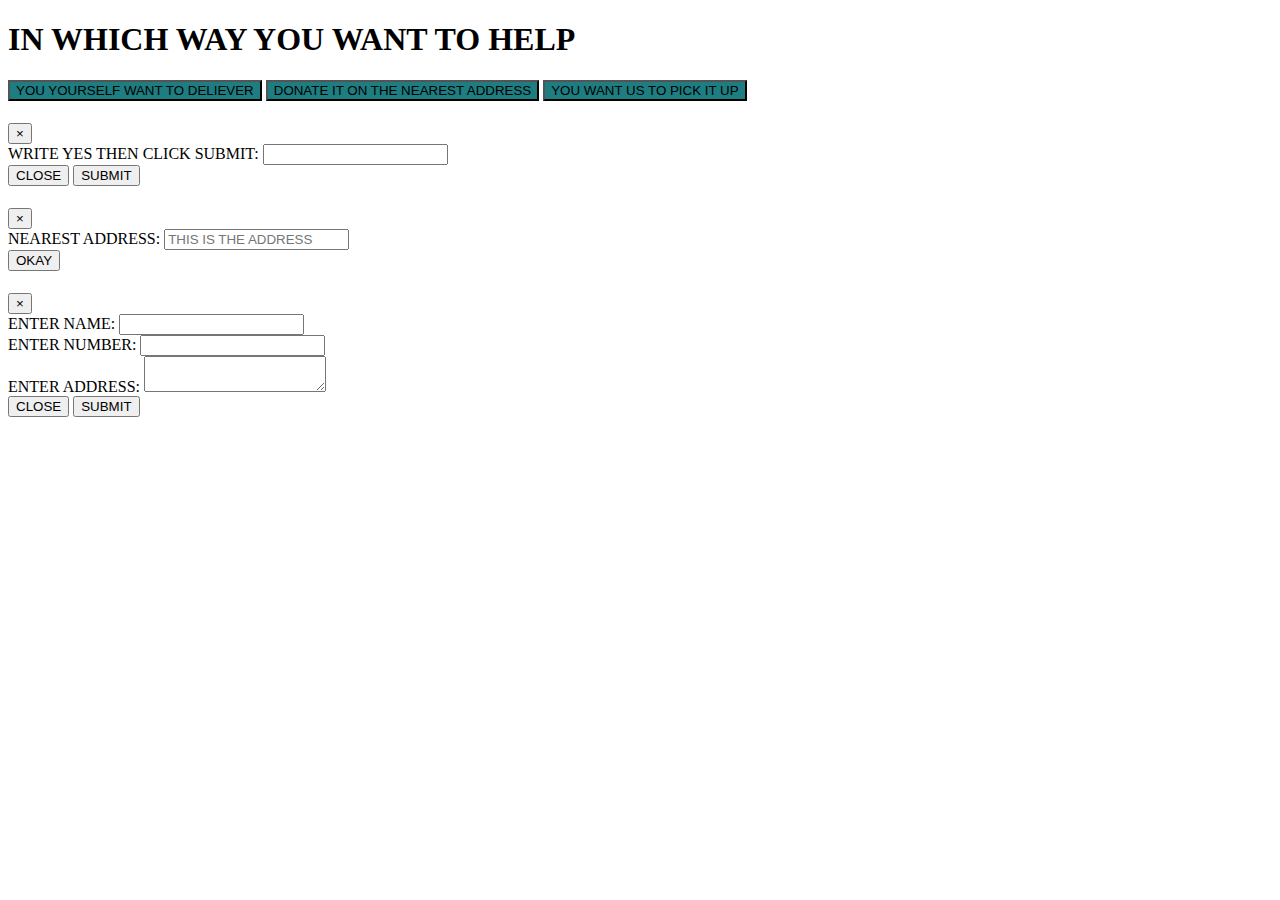
==== target/classes/templates/afterDream.html @ 0bb39d26 "Admin Panel added" ====
<!DOCTYPE html>
<html lang="en">
<head>
    <meta charset="UTF-8">
    <meta http-equiv="X-UA-Compatible" content="IE=edge">
    <meta name="viewport" content="width=device-width, initial-scale=1.0">

    <link rel="stylesheet" href="https://cdn.jsdelivr.net/npm/bootstrap@4.5.3/dist/css/bootstrap.min.css" integrity="sha384-TX8t27EcRE3e/ihU7zmQxVncDAy5uIKz4rEkgIXeMed4M0jlfIDPvg6uqKI2xXr2" crossorigin="anonymous">
    
    <title>Help</title>
</head>
<body>
    <div class="container my-5 mr-5">
    <h1>IN WHICH WAY YOU WANT TO HELP</h1>
</div>

<div class="container mr-5 py-3">
    <button type="button" class="btn btn-secondary  my-2 mr-2" style="background-color: #1D7D81 !important;" data-toggle="modal" data-target="#exampleModal1" data-whatever="@mdo">YOU YOURSELF WANT TO DELIEVER</button>
<button type="button" class="btn btn-secondary my-2 mx-2" style="background-color: #1D7D81 !important;" data-toggle="modal" data-target="#exampleModal2" data-whatever="@fat">DONATE IT ON THE NEAREST ADDRESS</button>
<button type="button" class="btn btn-secondary my-2 mx-2" style="background-color: #1D7D81 !important;" data-toggle="modal" data-target="#exampleModal3" data-whatever="@getbootstrap">YOU WANT US TO PICK IT UP</button>

<div class="modal fade" id="exampleModal1" tabindex="-1" aria-labelledby="exampleModalLabel" aria-hidden="true">
  <div class="modal-dialog">
    <div class="modal-content">
      <div class="modal-header">
        <h5 class="modal-title" id="exampleModalLabel"></h5>
        <button type="button" class="close" data-dismiss="modal" aria-label="Close">
          <span aria-hidden="true">&times;</span>
        </button>
      </div>
      <div class="modal-body">
        <form>
          <div class="form-group">
            <label for="recipient-name" class="col-form-label">WRITE YES THEN CLICK SUBMIT:</label>
            <input type="text" class="form-control" id="recipient-name">
          </div>
        </form>
      </div>
      <div class="modal-footer">
        <button type="button" class="btn btn-secondary" data-dismiss="modal">CLOSE</button>
        <button type="button" class="btn btn-primary">SUBMIT</button>
      </div>
    </div>
  </div>
</div>

<div class="modal fade" id="exampleModal2" tabindex="-1" aria-labelledby="exampleModalLabel" aria-hidden="true">
    <div class="modal-dialog">
      <div class="modal-content">
        <div class="modal-header">
          <h5 class="modal-title" id="exampleModalLabel"></h5>
          <button type="button" class="close" data-dismiss="modal" aria-label="Close">
            <span aria-hidden="true">&times;</span>
          </button>
        </div>
        <div class="modal-body">
          <form>
            <div class="form-group">
              <label for="recipient-name" class="col-form-label">NEAREST ADDRESS:</label>
              <input type="text" class="form-control" id="recipient-name" placeholder="THIS IS THE ADDRESS">
            </div>
          </form>
        </div>
        <div class="modal-footer">
          <button type="button" class="btn btn-primary" data-dismiss="modal">OKAY</button>
        </div>
      </div>
    </div>
  </div>

  <div class="modal fade" id="exampleModal3" tabindex="-1" aria-labelledby="exampleModalLabel" aria-hidden="true">
    <div class="modal-dialog">
      <div class="modal-content">
        <div class="modal-header">
          <h5 class="modal-title" id="exampleModalLabel"></h5>
          <button type="button" class="close" data-dismiss="modal" aria-label="Close">
            <span aria-hidden="true">&times;</span>
          </button>
        </div>
        <div class="modal-body">
          <form>
            <div class="form-group">
              <label for="recipient-name" class="col-form-label">ENTER NAME:</label>
              <input type="text" class="form-control" id="recipient-name">
            </div>
            <div class="form-group">
                <label for="recipient-name" class="col-form-label">ENTER NUMBER:</label>
                <input type="number" class="form-control" id="recipient-name">
              </div>
            <div class="form-group">
              <label for="message-text" class="col-form-label">ENTER ADDRESS:</label>
              <textarea class="form-control" id="message-text"></textarea>
            </div>
          </form>
        </div>
        <div class="modal-footer">
          <button type="button" class="btn btn-secondary" data-dismiss="modal">CLOSE</button>
          <button type="button" class="btn btn-primary">SUBMIT</button>
        </div>
      </div>
    </div>
  </div>


</div>




<script src="https://code.jquery.com/jquery-3.5.1.slim.min.js" integrity="sha384-DfXdz2htPH0lsSSs5nCTpuj/zy4C+OGpamoFVy38MVBnE+IbbVYUew+OrCXaRkfj" crossorigin="anonymous"></script>
<script src="https://cdn.jsdelivr.net/npm/bootstrap@4.5.3/dist/js/bootstrap.bundle.min.js" integrity="sha384-ho+j7jyWK8fNQe+A12Hb8AhRq26LrZ/JpcUGGOn+Y7RsweNrtN/tE3MoK7ZeZDyx" crossorigin="anonymous"></script>

</body>
</html>
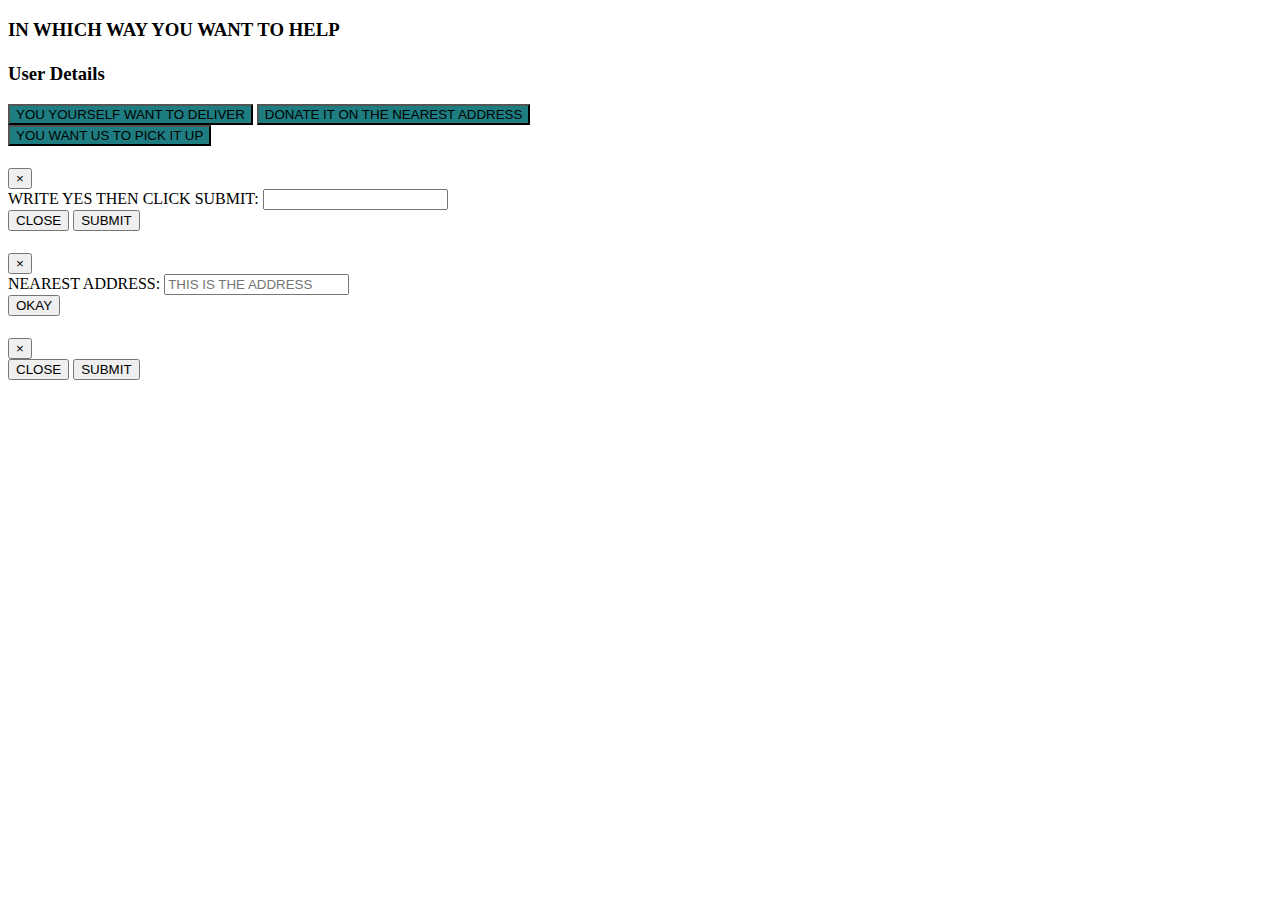
==== commit b997c733: "contact works" ====
--- a/target/classes/templates/afterDream.html
+++ b/target/classes/templates/afterDream.html
@@ -1,114 +1,147 @@
 <!DOCTYPE html>
-<html lang="en">
+<html lang="en" xmlns:th="http://www.thyemleaf.org">
 <head>
     <meta charset="UTF-8">
     <meta http-equiv="X-UA-Compatible" content="IE=edge">
     <meta name="viewport" content="width=device-width, initial-scale=1.0">
 
-    <link rel="stylesheet" href="https://cdn.jsdelivr.net/npm/bootstrap@4.5.3/dist/css/bootstrap.min.css" integrity="sha384-TX8t27EcRE3e/ihU7zmQxVncDAy5uIKz4rEkgIXeMed4M0jlfIDPvg6uqKI2xXr2" crossorigin="anonymous">
-    
+    <link rel="stylesheet" href="https://cdn.jsdelivr.net/npm/bootstrap@4.5.3/dist/css/bootstrap.min.css"
+          integrity="sha384-TX8t27EcRE3e/ihU7zmQxVncDAy5uIKz4rEkgIXeMed4M0jlfIDPvg6uqKI2xXr2" crossorigin="anonymous">
+
     <title>Help</title>
 </head>
-<body>
-    <div class="container my-5 mr-5">
-    <h1>IN WHICH WAY YOU WANT TO HELP</h1>
+<body th:object="${data}">
+<div class="container my-5 mr-5">
+    <h3 th:text="'Dear '+${data.name}+': IN WHICH WAY YOU WANT TO HELP'">IN WHICH WAY YOU WANT TO HELP</h3>
 </div>
 
-<div class="container mr-5 py-3">
-    <button type="button" class="btn btn-secondary  my-2 mr-2" style="background-color: #1D7D81 !important;" data-toggle="modal" data-target="#exampleModal1" data-whatever="@mdo">YOU YOURSELF WANT TO DELIEVER</button>
-<button type="button" class="btn btn-secondary my-2 mx-2" style="background-color: #1D7D81 !important;" data-toggle="modal" data-target="#exampleModal2" data-whatever="@fat">DONATE IT ON THE NEAREST ADDRESS</button>
-<button type="button" class="btn btn-secondary my-2 mx-2" style="background-color: #1D7D81 !important;" data-toggle="modal" data-target="#exampleModal3" data-whatever="@getbootstrap">YOU WANT US TO PICK IT UP</button>
+<div class="container mr-5 py-3" th:object="${dream}">
+    <h5 th:text="'Dream Title: '+${dream.title}"></h5>
+    <p th:text="'Dream Description: '+${dream.description}"></p>
+    <div th:if="${dream.paid}">
+        <p th:text="'Amount value: '+${dream.amount}"></p>
+    </div>
+    <h3>
+        User Details
+    </h3>
+    <p th:text="'Name: '+${data.name}"></p>
+    <p th:text="'Number: '+${data.number}"></p>
+    <p th:text="'Address: '+${data.address}"></p>
+    <p th:text="'City: '+${data.city}"></p>
+    <p th:text="'State: '+${data.state}"></p>
+    <p th:text="'Pincode: '+${data.pinCode}"></p>
+    <button type="button" class="btn btn-secondary  my-2 mr-2" style="background-color: #1D7D81 !important;" data-toggle="modal" data-target="#exampleModal1" data-whatever="@mdo">
+        YOU YOURSELF WANT TO DELIVER
+    </button>
+    <button type="button" class="btn btn-secondary my-2 mx-2" style="background-color: #1D7D81 !important;" data-toggle="modal" data-target="#exampleModal2" data-whatever="@fat">
+        DONATE IT ON THE NEAREST ADDRESS
+    </button>
+    <form th:action="@{/user/donate}" method="post">
+        <input type="text" class="form-control" th:value="${data.id}" id="recipient-name" name="uId" hidden>
+        <input type="text" class="form-control" th:value="${dream.id}" id="recipient-name" name="dId" hidden>
+        <input type="text" class="form-control" id="recipient-name" name="confirm" th:value="PICKUP_REQUEST" hidden>
+        <button type="submit" class="btn btn-secondary my-2 mx-2" style="background-color: #1D7D81 !important;"
+                data-whatever="@getbootstrap">YOU WANT US TO PICK IT UP
+        </button>
+    </form>
 
-<div class="modal fade" id="exampleModal1" tabindex="-1" aria-labelledby="exampleModalLabel" aria-hidden="true">
-  <div class="modal-dialog">
-    <div class="modal-content">
-      <div class="modal-header">
-        <h5 class="modal-title" id="exampleModalLabel"></h5>
-        <button type="button" class="close" data-dismiss="modal" aria-label="Close">
-          <span aria-hidden="true">&times;</span>
-        </button>
-      </div>
-      <div class="modal-body">
-        <form>
-          <div class="form-group">
-            <label for="recipient-name" class="col-form-label">WRITE YES THEN CLICK SUBMIT:</label>
-            <input type="text" class="form-control" id="recipient-name">
-          </div>
-        </form>
-      </div>
-      <div class="modal-footer">
-        <button type="button" class="btn btn-secondary" data-dismiss="modal">CLOSE</button>
-        <button type="button" class="btn btn-primary">SUBMIT</button>
-      </div>
+    <div class="modal fade" id="exampleModal1" tabindex="-1" aria-labelledby="exampleModalLabel" aria-hidden="true">
+        <div class="modal-dialog">
+            <div class="modal-content">
+                <div class="modal-header">
+                    <h5 class="modal-title" id="exampleModalLabel"></h5>
+                    <button type="button" class="close" data-dismiss="modal" aria-label="Close">
+                        <span aria-hidden="true">&times;</span>
+                    </button>
+                </div>
+                <form th:action="@{/user/donate}" method="post">
+                    <div class="modal-body">
+
+                        <div class="form-group">
+                            <input type="text" class="form-control" th:value="${data.id}" id="recipient-name" name="uId" hidden>
+                            <input type="text" class="form-control" th:value="${dream.id}" id="recipient-name" name="dId" hidden>
+                            <label for="recipient-name" class="col-form-label">WRITE YES THEN CLICK SUBMIT:</label>
+                            <input type="text" class="form-control" id="recipient-name" name="confirm" required>
+                        </div>
+
+                    </div>
+                    <div class="modal-footer">
+                        <button type="button" class="btn btn-secondary" data-dismiss="modal">CLOSE</button>
+                        <button type="submit" class="btn btn-primary">SUBMIT</button>
+                    </div>
+                </form>
+            </div>
+        </div>
     </div>
-  </div>
-</div>
 
-<div class="modal fade" id="exampleModal2" tabindex="-1" aria-labelledby="exampleModalLabel" aria-hidden="true">
-    <div class="modal-dialog">
-      <div class="modal-content">
-        <div class="modal-header">
-          <h5 class="modal-title" id="exampleModalLabel"></h5>
-          <button type="button" class="close" data-dismiss="modal" aria-label="Close">
-            <span aria-hidden="true">&times;</span>
-          </button>
+    <div class="modal fade" id="exampleModal2" tabindex="-1" aria-labelledby="exampleModalLabel" aria-hidden="true">
+        <div class="modal-dialog">
+            <div class="modal-content">
+                <div class="modal-header">
+                    <h5 class="modal-title" id="exampleModalLabel"></h5>
+                    <button type="button" class="close" data-dismiss="modal" aria-label="Close">
+                        <span aria-hidden="true">&times;</span>
+                    </button>
+                </div>
+                <div class="modal-body">
+                    <form>
+                        <div class="form-group">
+                            <label for="recipient-name" class="col-form-label">NEAREST ADDRESS:</label>
+                            <input type="text" class="form-control" id="recipient-name" placeholder="THIS IS THE ADDRESS">
+                        </div>
+                    </form>
+                </div>
+                <div class="modal-footer">
+                    <button type="button" class="btn btn-primary" data-dismiss="modal">OKAY</button>
+                </div>
+            </div>
         </div>
-        <div class="modal-body">
-          <form>
-            <div class="form-group">
-              <label for="recipient-name" class="col-form-label">NEAREST ADDRESS:</label>
-              <input type="text" class="form-control" id="recipient-name" placeholder="THIS IS THE ADDRESS">
+    </div>
+
+    <div class="modal fade" id="exampleModal3" tabindex="-1" aria-labelledby="exampleModalLabel" aria-hidden="true">
+        <div class="modal-dialog">
+            <div class="modal-content">
+                <form th:action="@{/user/donate-pickup}" method="post">
+                    <div class="modal-header">
+                        <h5 class="modal-title" id="exampleModalLabel"></h5>
+                        <button type="button" class="close" data-dismiss="modal" aria-label="Close">
+                            <span aria-hidden="true">&times;</span>
+                        </button>
+                    </div>
+                    <div class="modal-body">
+
+                        <input type="text" class="form-control" th:value="${data.id}" id="recipient-name" name="uId" hidden>
+                        <input type="text" class="form-control" th:value="${dream.id}" id="recipient-name" name="dId" hidden>
+                        <!--                        <div class="form-group">-->
+                        <!--                            <label for="recipient-name" class="col-form-label">ENTER NAME:</label>-->
+                        <!--                            <input type="text" class="form-control" id="recipient-name" name="name" required>-->
+                        <!--                        </div>-->
+                        <!--                        <div class="form-group">-->
+                        <!--                            <label for="recipient-name" class="col-form-label">ENTER NUMBER:</label>-->
+                        <!--                            <input type="number" class="form-control" id="recipient-name" name="number" required>-->
+                        <!--                        </div>-->
+                        <!--                        <div class="form-group">-->
+                        <!--                            <label for="message-text" class="col-form-label">ENTER PICKUP ADDRESS:</label>-->
+                        <!--                            <textarea class="form-control" id="message-text" name="address" required></textarea>-->
+                        <!--                        </div>-->
+
+                    </div>
+                    <div class="modal-footer">
+                        <button type="button" class="btn btn-secondary" data-dismiss="modal">CLOSE</button>
+                        <button type="submit" class="btn btn-primary">SUBMIT</button>
+                    </div>
+                </form>
             </div>
-          </form>
         </div>
-        <div class="modal-footer">
-          <button type="button" class="btn btn-primary" data-dismiss="modal">OKAY</button>
-        </div>
-      </div>
     </div>
-  </div>
-
-  <div class="modal fade" id="exampleModal3" tabindex="-1" aria-labelledby="exampleModalLabel" aria-hidden="true">
-    <div class="modal-dialog">
-      <div class="modal-content">
-        <div class="modal-header">
-          <h5 class="modal-title" id="exampleModalLabel"></h5>
-          <button type="button" class="close" data-dismiss="modal" aria-label="Close">
-            <span aria-hidden="true">&times;</span>
-          </button>
-        </div>
-        <div class="modal-body">
-          <form>
-            <div class="form-group">
-              <label for="recipient-name" class="col-form-label">ENTER NAME:</label>
-              <input type="text" class="form-control" id="recipient-name">
-            </div>
-            <div class="form-group">
-                <label for="recipient-name" class="col-form-label">ENTER NUMBER:</label>
-                <input type="number" class="form-control" id="recipient-name">
-              </div>
-            <div class="form-group">
-              <label for="message-text" class="col-form-label">ENTER ADDRESS:</label>
-              <textarea class="form-control" id="message-text"></textarea>
-            </div>
-          </form>
-        </div>
-        <div class="modal-footer">
-          <button type="button" class="btn btn-secondary" data-dismiss="modal">CLOSE</button>
-          <button type="button" class="btn btn-primary">SUBMIT</button>
-        </div>
-      </div>
-    </div>
-  </div>
 
 
 </div>
-
-
-
+<br/><br/><br/><br/><br/><br/><br/>
 
 <script src="https://code.jquery.com/jquery-3.5.1.slim.min.js" integrity="sha384-DfXdz2htPH0lsSSs5nCTpuj/zy4C+OGpamoFVy38MVBnE+IbbVYUew+OrCXaRkfj" crossorigin="anonymous"></script>
-<script src="https://cdn.jsdelivr.net/npm/bootstrap@4.5.3/dist/js/bootstrap.bundle.min.js" integrity="sha384-ho+j7jyWK8fNQe+A12Hb8AhRq26LrZ/JpcUGGOn+Y7RsweNrtN/tE3MoK7ZeZDyx" crossorigin="anonymous"></script>
+<script src="https://cdn.jsdelivr.net/npm/bootstrap@4.5.3/dist/js/bootstrap.bundle.min.js" integrity="sha384-ho+j7jyWK8fNQe+A12Hb8AhRq26LrZ/JpcUGGOn+Y7RsweNrtN/tE3MoK7ZeZDyx"
+        crossorigin="anonymous"></script>
 
 </body>
 </html>